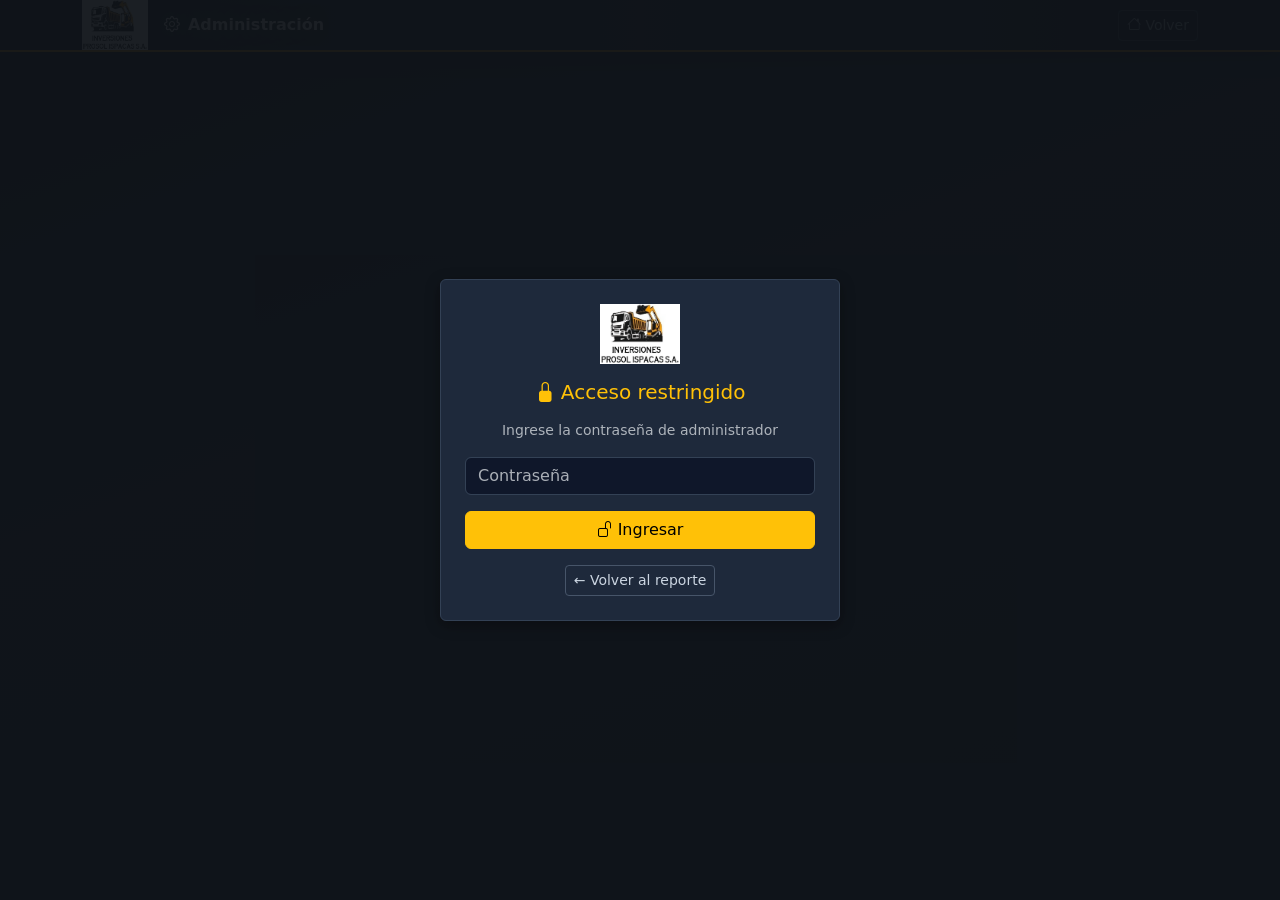
==== backend/app/templates/admin.html @ b2d9c813 "Inicial" ====
<!DOCTYPE html>
<html lang="es" data-bs-theme="dark">
<head>
    <meta charset="UTF-8">
    <meta name="viewport" content="width=device-width, initial-scale=1.0">
    <title>Admin - Configuración</title>
    <link href="https://cdn.jsdelivr.net/npm/bootstrap@5.3.3/dist/css/bootstrap.min.css" rel="stylesheet">
    <link href="https://cdn.jsdelivr.net/npm/bootstrap-icons@1.11.3/font/bootstrap-icons.css" rel="stylesheet">
    <link href="/static/css/style.css?v=4" rel="stylesheet">
</head>
<body>
    <nav class="navbar navbar-dark bg-navbar border-bottom border-warning mb-4 py-0 navbar-expand-sm">
        <div class="container">
            <div class="d-flex align-items-center">
                <img src="/static/logo.jpg" alt="Logo" class="me-3 d-none d-sm-block" style="height:50px;width:auto;">
                <span class="navbar-brand mb-0 h1 text-warning fw-bold fs-6">
                    <i class="bi bi-gear me-2"></i>Administración
                </span>
            </div>
            <button class="navbar-toggler border-0 p-2" type="button" data-bs-toggle="collapse" data-bs-target="#navbarAdmin">
                <span class="navbar-toggler-icon"></span>
            </button>
            <div class="collapse navbar-collapse" id="navbarAdmin">
                <a href="/" class="btn btn-outline-light btn-sm ms-auto"><i class="bi bi-house"></i> <span class="d-none d-sm-inline">Volver</span></a>
            </div>
        </div>
    </nav>

    <div id="passwordOverlay" class="position-fixed top-0 start-0 w-100 h-100 d-flex align-items-center justify-content-center" style="background:rgba(15,20,25,0.95);z-index:9999;">
        <div class="card bg-dark border-warning" style="max-width:400px;width:90%;">
            <div class="card-body text-center p-4">
                <img src="/static/logo.jpg" alt="Logo" style="height:60px;width:auto;" class="mb-3">
                <h5 class="text-warning mb-3"><i class="bi bi-lock-fill"></i> Acceso restringido</h5>
                <p class="text-muted small mb-3">Ingrese la contraseña de administrador</p>
                <input type="password" class="form-control mb-3" id="adminPassword" placeholder="Contraseña" onkeydown="if(event.key==='Enter') verifyPassword()">
                <button class="btn btn-warning w-100" onclick="verifyPassword()"><i class="bi bi-unlock"></i> Ingresar</button>
                <div id="passwordError" class="text-danger small mt-2 d-none">Contraseña incorrecta</div>
                <a href="/" class="btn btn-sm btn-outline-light mt-3">← Volver al reporte</a>
            </div>
        </div>
    </div>

    <div id="adminContent" class="d-none">
        <div class="container mb-4">
            <!-- Tabs principales -->
            <ul class="nav nav-tabs nav-justified mb-4 border-secondary" id="mainTabs">
                <li class="nav-item"><button class="nav-link active text-warning" data-tab="independientes" onclick="switchMainTab('independientes')"><i class="bi bi-palette"></i> Config. General</button></li>
                <li class="nav-item"><button class="nav-link text-info" data-tab="trackless" onclick="switchMainTab('trackless')"><i class="bi bi-truck"></i> Mantto. Trackless</button></li>
                <li class="nav-item"><button class="nav-link text-success" data-tab="convencional" onclick="switchMainTab('convencional')"><i class="bi bi-tools"></i> Mantto. Convencional</button></li>
                <li class="nav-item"><button class="nav-link text-warning" data-tab="electrico" onclick="switchMainTab('electrico')"><i class="bi bi-lightning"></i> Mantto. Eléctrico</button></li>
            </ul>

            <!-- Panel: Config. General (Equipos, Colaboradores, Niveles, Turnos) -->
            <div id="tab-independientes" class="main-tab-content">
                <div class="row g-3">
                    <div class="col-md-6">
                        <div class="card bg-dark border-secondary h-100">
                            <div class="card-header d-flex justify-content-between align-items-center">
                                <h6 class="mb-0 text-warning"><i class="bi bi-building"></i> Equipos</h6>
                                <button class="btn btn-sm btn-success" onclick="showAddForm('equipos')"><i class="bi bi-plus-lg"></i></button>
                            </div>
                            <div class="card-body p-2" id="panel-equipos"><div class="text-center py-3"><div class="spinner-border spinner-border-sm text-warning"></div></div></div>
                        </div>
                    </div>
                    <div class="col-md-6">
                        <div class="card bg-dark border-secondary h-100">
                            <div class="card-header d-flex justify-content-between align-items-center">
                                <h6 class="mb-0 text-info"><i class="bi bi-people"></i> Colaboradores</h6>
                                <button class="btn btn-sm btn-success" onclick="showAddForm('colaboradores')"><i class="bi bi-plus-lg"></i></button>
                            </div>
                            <div class="card-body p-2" id="panel-colaboradores"><div class="text-center py-3"><div class="spinner-border spinner-border-sm text-warning"></div></div></div>
                        </div>
                    </div>
                    <div class="col-md-6">
                        <div class="card bg-dark border-secondary h-100">
                            <div class="card-header d-flex justify-content-between align-items-center">
                                <h6 class="mb-0 text-success"><i class="bi bi-layers"></i> Niveles</h6>
                                <button class="btn btn-sm btn-success" onclick="showAddForm('niveles')"><i class="bi bi-plus-lg"></i></button>
                            </div>
                            <div class="card-body p-2" id="panel-niveles"><div class="text-center py-3"><div class="spinner-border spinner-border-sm text-warning"></div></div></div>
                        </div>
                    </div>
                    <div class="col-md-6">
                        <div class="card bg-dark border-secondary h-100">
                            <div class="card-header d-flex justify-content-between align-items-center">
                                <h6 class="mb-0 text-info"><i class="bi bi-clock"></i> Turnos</h6>
                                <button class="btn btn-sm btn-success" onclick="showAddForm('turnos')"><i class="bi bi-plus-lg"></i></button>
                            </div>
                            <div class="card-body p-2" id="panel-turnos"><div class="text-center py-3"><div class="spinner-border spinner-border-sm text-warning"></div></div></div>
                        </div>
                    </div>
                </div>
            </div>

            <!-- Panel: Trackless / Convencional / Electrico — unified view -->
            <div id="tab-trackless" class="main-tab-content d-none"><div id="panel-trackless" class="text-muted small">Cargando...</div></div>
            <div id="tab-convencional" class="main-tab-content d-none"><div id="panel-convencional" class="text-muted small">Cargando...</div></div>
            <div id="tab-electrico" class="main-tab-content d-none"><div id="panel-electrico" class="text-muted small">Cargando...</div></div>
        </div>
    </div>

    <!-- Modal Add/Edit -->
    <div class="modal fade" id="formModal" tabindex="-1">
        <div class="modal-dialog modal-lg">
            <div class="modal-content bg-dark">
                <div class="modal-header">
                    <h5 class="modal-title" id="formModalTitle">Agregar</h5>
                    <button type="button" class="btn-close" data-bs-dismiss="modal"></button>
                </div>
                <div class="modal-body" id="formModalBody">
                    <form id="adminForm">
                        <div id="formFields"></div>
                    </form>
                </div>
                <div class="modal-footer">
                    <button type="button" class="btn btn-secondary" data-bs-dismiss="modal">Cancelar</button>
                    <button type="button" class="btn btn-warning" onclick="saveForm()">Guardar</button>
                </div>
            </div>
        </div>
    </div>

    <script src="https://cdn.jsdelivr.net/npm/bootstrap@5.3.3/dist/js/bootstrap.bundle.min.js"></script>
    <script src="/static/js/admin.js?v=4"></script>
</body>
</html>
---- static/css/style.css ----
:root {
    --bs-body-bg: #1a2332;
    --bs-body-color: #e8edf5;
    --navbar-bg: #0f172a;
    --card-bg: #1e293b;
    --card-border: #334155;
    --accent-orange: #f59e0b;
    --accent-yellow: #facc15;
    --accent-cyan: #22d3ee;
    --accent-green: #34d399;
    --accent-red: #f87171;
    --accent-blue: #60a5fa;
    --accent-purple: #a78bfa;
    --border-glow: #475569;
    --text-muted: #94a3b8;
}

body {
    min-height: 100vh;
    background: linear-gradient(160deg, #0f172a 0%, #1e293b 40%, #1a2332 100%);
    background-attachment: fixed;
}

.bg-navbar {
    background: linear-gradient(90deg, #0f172a 0%, #1e293b 50%, #0f172a 100%) !important;
    box-shadow: 0 2px 20px rgba(0,0,0,0.6);
    border-bottom: 2px solid var(--accent-orange) !important;
}

.bg-navbar .navbar-brand {
    color: #fff !important;
    text-shadow: 0 0 20px rgba(245, 158, 11, 0.3);
}

.card {
    background-color: var(--card-bg) !important;
    border-color: var(--card-border) !important;
    box-shadow: 0 4px 15px rgba(0,0,0,0.3);
    transition: border-color 0.2s, box-shadow 0.2s, transform 0.15s;
}

.card:hover {
    border-color: var(--accent-orange) !important;
    box-shadow: 0 6px 30px rgba(245, 158, 11, 0.12);
}

.card-header {
    background: linear-gradient(135deg, rgba(245, 158, 11, 0.12), rgba(34, 211, 238, 0.06)) !important;
    border-bottom: 1px solid var(--card-border);
}

.card-header h5 {
    color: var(--accent-yellow);
    font-weight: 600;
}

.entry-card {
    border-left: 3px solid var(--accent-cyan);
}

.entry-card:hover {
    border-left-color: var(--accent-orange);
    border-color: var(--accent-orange) !important;
}

.form-control, .form-select {
    background-color: #0f172a !important;
    border-color: var(--card-border) !important;
    color: #e8edf5 !important;
    transition: border-color 0.2s, box-shadow 0.2s;
}

.form-control:focus, .form-select:focus {
    border-color: var(--accent-orange) !important;
    box-shadow: 0 0 0 3px rgba(245, 158, 11, 0.15) !important;
}

.form-control:hover, .form-select:hover {
    border-color: var(--accent-cyan) !important;
}

.form-label {
    font-weight: 500;
    font-size: 0.8rem;
    text-transform: uppercase;
    letter-spacing: 0.5px;
    color: var(--text-muted);
    margin-bottom: 0.25rem;
}

.form-check-input {
    background-color: #0f172a;
    border-color: #64748b;
}

.form-check-input:checked {
    background-color: var(--accent-orange);
    border-color: var(--accent-orange);
}

.btn-primary {
    background: linear-gradient(135deg, #f59e0b, #d97706);
    border: none;
    font-weight: 600;
    transition: transform 0.15s, box-shadow 0.2s;
    color: #0f172a;
}

.btn-primary:hover {
    background: linear-gradient(135deg, #fbbf24, #f59e0b);
    transform: translateY(-1px);
    box-shadow: 0 4px 15px rgba(245, 158, 11, 0.3);
}

.btn-success {
    background: linear-gradient(135deg, #10b981, #059669);
    border: none;
    font-weight: 600;
    transition: transform 0.15s, box-shadow 0.2s;
}

.btn-success:hover {
    background: linear-gradient(135deg, #34d399, #10b981);
    transform: translateY(-1px);
    box-shadow: 0 4px 15px rgba(16, 185, 129, 0.3);
}

.btn-outline-success {
    color: var(--accent-green);
    border-color: var(--accent-green);
}

.btn-outline-success:hover {
    background: var(--accent-green);
    border-color: var(--accent-green);
    color: #0f172a;
}

.btn-outline-warning {
    color: var(--accent-yellow);
    border-color: var(--accent-yellow);
}

.btn-outline-warning:hover {
    background: var(--accent-yellow);
    border-color: var(--accent-yellow);
    color: #0f172a;
}

.btn-outline-danger {
    color: var(--accent-red);
    border-color: var(--accent-red);
}

.btn-outline-danger:hover {
    background: var(--accent-red);
    border-color: var(--accent-red);
}

.btn-outline-info {
    color: var(--accent-cyan);
    border-color: var(--accent-cyan);
}

.btn-outline-info:hover {
    background: var(--accent-cyan);
    border-color: var(--accent-cyan);
    color: #0f172a;
}

.btn-outline-light {
    color: #cbd5e1;
    border-color: #475569;
}

.btn-outline-light:hover {
    background: #334155;
    border-color: #64748b;
    color: #fff;
}

.image-preview img {
    width: 100px;
    height: 100px;
    object-fit: cover;
    border-radius: 8px;
    border: 2px solid var(--card-border);
    transition: transform 0.2s, border-color 0.2s;
    cursor: pointer;
}

.image-preview img:hover {
    transform: scale(1.1);
    border-color: var(--accent-orange);
}

.image-preview .image-wrapper {
    position: relative;
    display: inline-block;
}

.image-preview .image-wrapper .remove-image {
    position: absolute;
    top: -6px;
    right: -6px;
    width: 22px;
    height: 22px;
    border-radius: 50%;
    border: none;
    background: var(--accent-red);
    color: white;
    font-size: 12px;
    display: flex;
    align-items: center;
    justify-content: center;
    cursor: pointer;
    opacity: 0;
    transition: opacity 0.2s, transform 0.2s;
}

.image-preview .image-wrapper:hover .remove-image {
    opacity: 1;
    transform: scale(1.1);
}

.medidores-section {
    background: rgba(34, 211, 238, 0.06);
    border-color: var(--accent-cyan) !important;
}

.medidores-section h6 {
    color: var(--accent-cyan);
}

.table {
    --bs-table-bg: transparent;
    --bs-table-striped-bg: rgba(255,255,255,0.02);
    --bs-table-hover-bg: rgba(245, 158, 11, 0.06);
}

.table th {
    color: var(--accent-yellow);
    border-bottom-color: var(--card-border);
    font-weight: 600;
}

.table td {
    border-color: rgba(71, 85, 105, 0.3);
    color: #d1d5db;
}

.modal-content {
    background: #1e293b !important;
    border: 1px solid var(--accent-orange);
}

.modal-header {
    border-bottom: 1px solid var(--card-border);
}

.modal-footer {
    border-top: 1px solid var(--card-border);
}

.alert-success {
    background: rgba(52, 211, 153, 0.12);
    border-color: var(--accent-green);
    color: var(--accent-green);
}

.alert-danger {
    background: rgba(248, 113, 113, 0.12);
    border-color: var(--accent-red);
    color: var(--accent-red);
}

.alert-info {
    background: rgba(34, 211, 238, 0.12);
    border-color: var(--accent-cyan);
    color: var(--accent-cyan);
}

#searchCollapse .card {
    background: #0f172a !important;
}

.navbar-brand {
    font-size: 1.1rem;
}

/* ── Badges ── */
.badge-group-Trackless {
    background: rgba(96, 165, 250, 0.2);
    color: var(--accent-blue);
    border: 1px solid rgba(96, 165, 250, 0.3);
}

.badge-group-Convencional {
    background: rgba(52, 211, 153, 0.2);
    color: var(--accent-green);
    border: 1px solid rgba(52, 211, 153, 0.3);
}

.badge-group-Electrico {
    background: rgba(167, 139, 250, 0.2);
    color: var(--accent-purple);
    border: 1px solid rgba(167, 139, 250, 0.3);
}

/* ── Scrollbar ── */
::-webkit-scrollbar { width: 8px; }
::-webkit-scrollbar-track { background: #0f172a; }
::-webkit-scrollbar-thumb { background: #334155; border-radius: 4px; }
::-webkit-scrollbar-thumb:hover { background: #475569; }

/* ── Accordion dark theme ── */
.accordion-item.bg-dark { border-color: var(--card-border); }
.accordion-item.bg-dark .accordion-button {
    background: #1e293b !important;
    color: #e8edf5 !important;
    box-shadow: none !important;
    border-bottom: 1px solid var(--card-border);
}
.accordion-item.bg-dark .accordion-button:not(.collapsed) {
    background: #0f172a !important;
    border-bottom: 1px solid var(--accent-orange);
}
.accordion-item.bg-dark .accordion-button::after {
    filter: invert(0.8);
}
.accordion-item.bg-dark .accordion-body {
    background: #0f172a;
    border-bottom: 1px solid var(--card-border);
}

/* ── Nav tabs dark ── */
.nav-tabs .nav-link { border-color: var(--card-border); color: #94a3b8; }
.nav-tabs .nav-link.active { background: var(--card-bg) !important; border-bottom-color: var(--card-bg); }
.nav-tabs .nav-link.text-warning.active { color: var(--accent-yellow) !important; }
.nav-tabs .nav-link.text-info.active { color: var(--accent-cyan) !important; }
.nav-tabs .nav-link.text-success.active { color: var(--accent-green) !important; }

/* ── Responsive ── */
@media (max-width: 576px) {
    .container { padding-left: 8px; padding-right: 8px; }
    .card-body { padding: 0.75rem; }
    .navbar-brand { font-size: 0.8rem; }
    .navbar-brand i { display: none; }
    .navbar .navbar-toggler { padding: 0.25rem 0.4rem; }
    .navbar .btn { font-size: 0.75rem; padding: 0.2rem 0.4rem; }
    .form-label { font-size: 0.7rem; }
    .form-control, .form-select { font-size: 0.8rem; }
    .image-preview img { width: 70px; height: 70px; }
    .medidores-section .row .col-md-3,
    .medidores-section .row .col-md-4 { flex: 0 0 50%; max-width: 50%; }
    .medidores-section .row .col-md-3 .form-label,
    .medidores-section .row .col-md-4 .form-label { font-size: 0.65rem; }
    #searchCollapse .row .col-md-2,
    #searchCollapse .row .col-md-3,
    #searchCollapse .row .col-md-4 { flex: 0 0 100%; max-width: 100%; }
    section, .card { margin-bottom: 0.75rem !important; }
    .modal-dialog { margin: 0.5rem; }
    .btn-group .btn { font-size: 0.7rem; padding: 0.25rem 0.4rem; }
    .entry-card .card-header h5 { font-size: 0.85rem; }
    .table { font-size: 0.75rem; }
    h5 { font-size: 0.95rem; }
}

@media (min-width: 577px) and (max-width: 991px) {
    .container { padding-left: 12px; padding-right: 12px; }
    .image-preview img { width: 85px; height: 85px; }
    .medidores-section .row .col-md-3,
    .medidores-section .row .col-md-4 { flex: 0 0 50%; max-width: 50%; }
    #searchCollapse .row .col-md-3 { flex: 0 0 33.333%; max-width: 33.333%; }
}

@media (max-width: 991px) {
    .navbar .navbar-collapse .d-flex {
        width: 100%;
        justify-content: stretch;
    }
    .navbar .navbar-collapse .btn {
        flex: 1;
        text-align: center;
        white-space: nowrap;
        font-size: 0.75rem;
    }
}
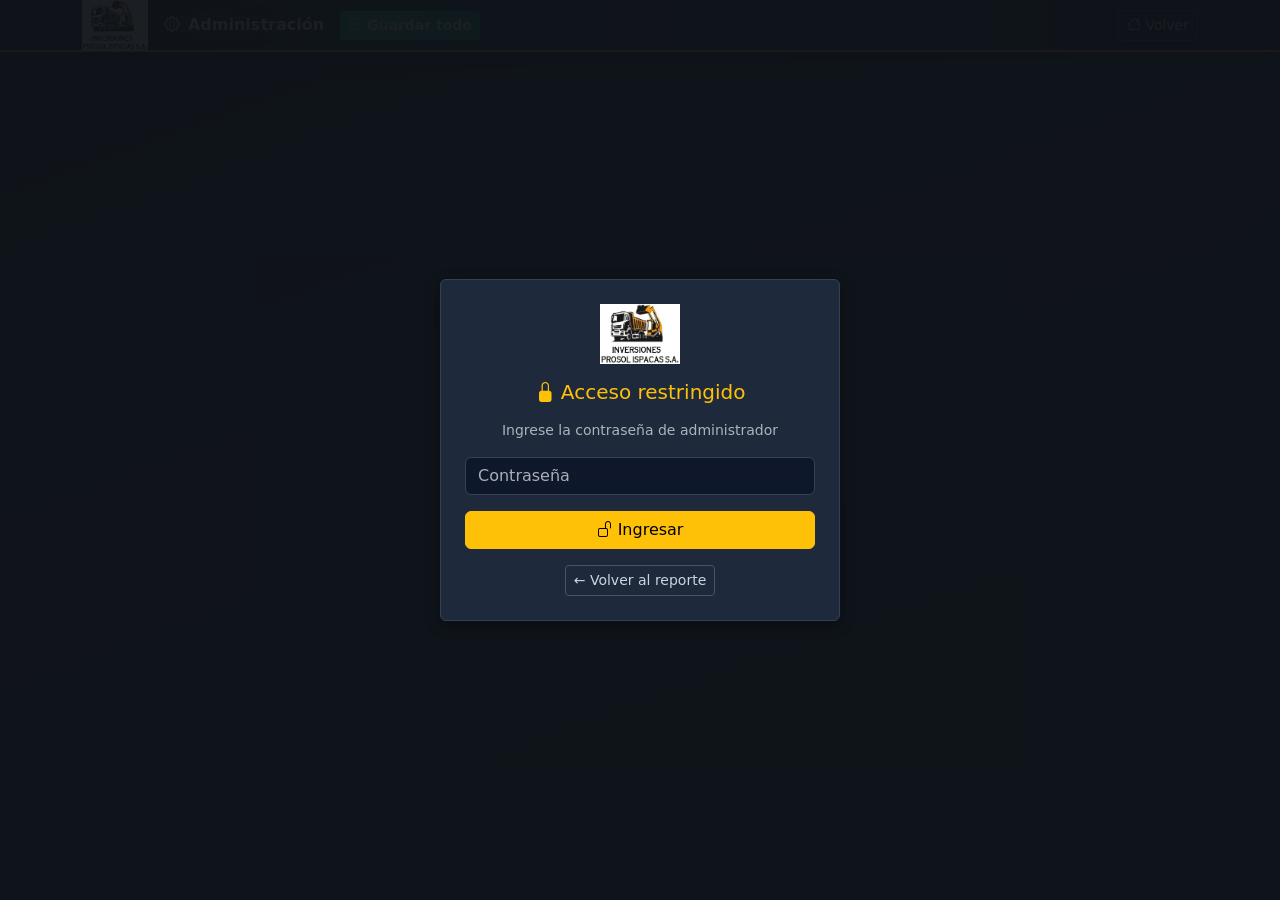
==== commit 22671170: "update" ====
--- a/backend/app/templates/admin.html
+++ b/backend/app/templates/admin.html
@@ -6,7 +6,7 @@
     <title>Admin - Configuración</title>
     <link href="https://cdn.jsdelivr.net/npm/bootstrap@5.3.3/dist/css/bootstrap.min.css" rel="stylesheet">
     <link href="https://cdn.jsdelivr.net/npm/bootstrap-icons@1.11.3/font/bootstrap-icons.css" rel="stylesheet">
-    <link href="/static/css/style.css?v=4" rel="stylesheet">
+    <link href="/static/css/style.css?v=6" rel="stylesheet">
 </head>
 <body>
     <nav class="navbar navbar-dark bg-navbar border-bottom border-warning mb-4 py-0 navbar-expand-sm">
@@ -21,6 +21,7 @@
                 <span class="navbar-toggler-icon"></span>
             </button>
             <div class="collapse navbar-collapse" id="navbarAdmin">
+                <button class="btn btn-success btn-sm me-2" onclick="saveAllAdmin()"><i class="bi bi-check2-circle"></i> <span class="d-none d-sm-inline">Guardar todo</span></button>
                 <a href="/" class="btn btn-outline-light btn-sm ms-auto"><i class="bi bi-house"></i> <span class="d-none d-sm-inline">Volver</span></a>
             </div>
         </div>
@@ -120,7 +121,8 @@
         </div>
     </div>
 
+    <div class="toast-container position-fixed bottom-0 end-0 p-3" style="z-index:9999;" id="toastContainer"></div>
     <script src="https://cdn.jsdelivr.net/npm/bootstrap@5.3.3/dist/js/bootstrap.bundle.min.js"></script>
-    <script src="/static/js/admin.js?v=4"></script>
+    <script src="/static/js/admin.js?v=6"></script>
 </body>
 </html>
